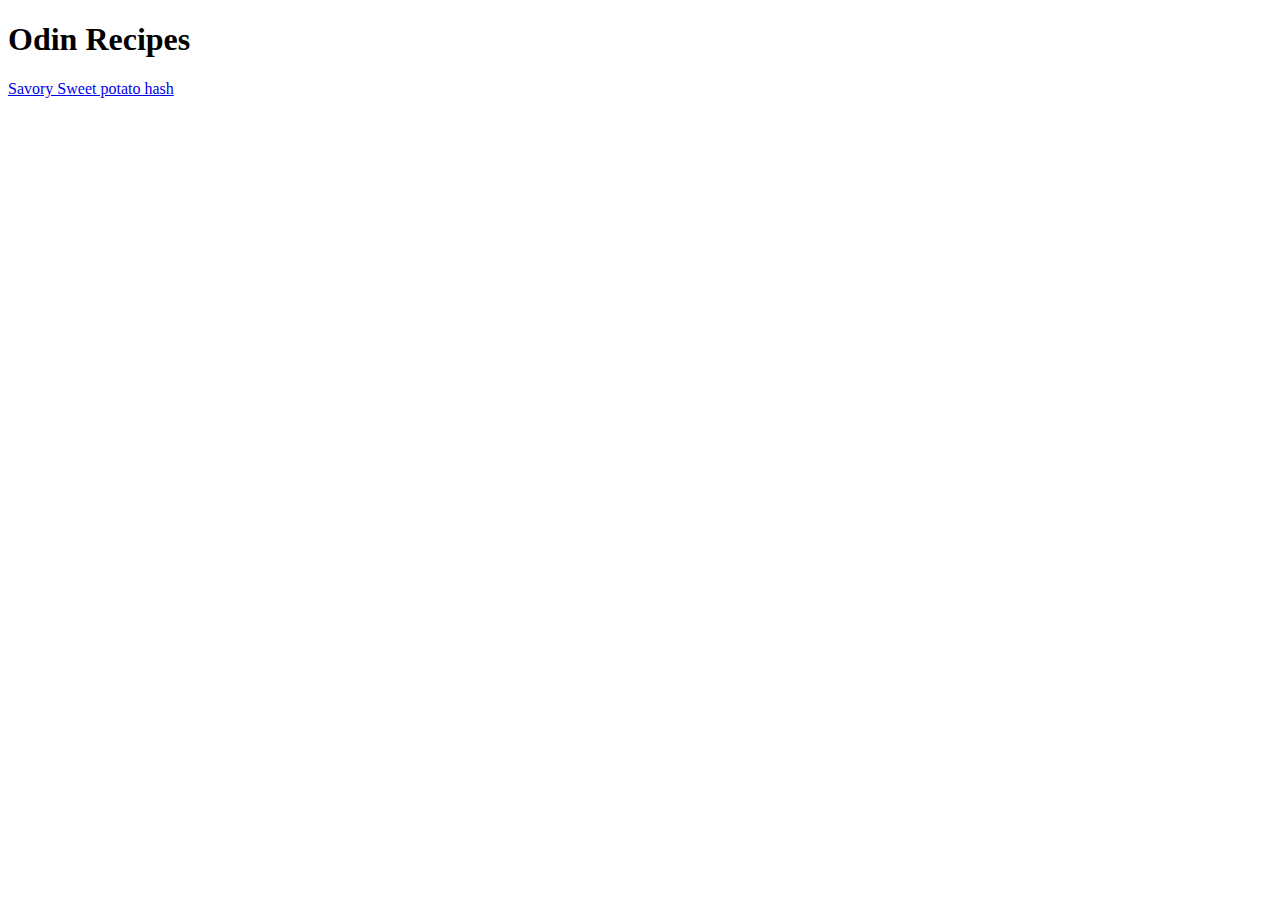
==== index.html @ f3b0d6e4 "odin-recipes" ====
<!DOCTYPE html>
<html lang="en">
<head>
    <meta charset="UTF-8">
    <meta http-equiv="X-UA-Compatible" content="IE=edge">
    <meta name="viewport" content="width=device-width, initial-scale=1.0">
    <title>Document</title>
</head>
<body>
    <h1>Odin Recipes</h1>
    <a href="Savory sweet potato hash.html">Savory Sweet potato hash</a>
    
</body>
</html>
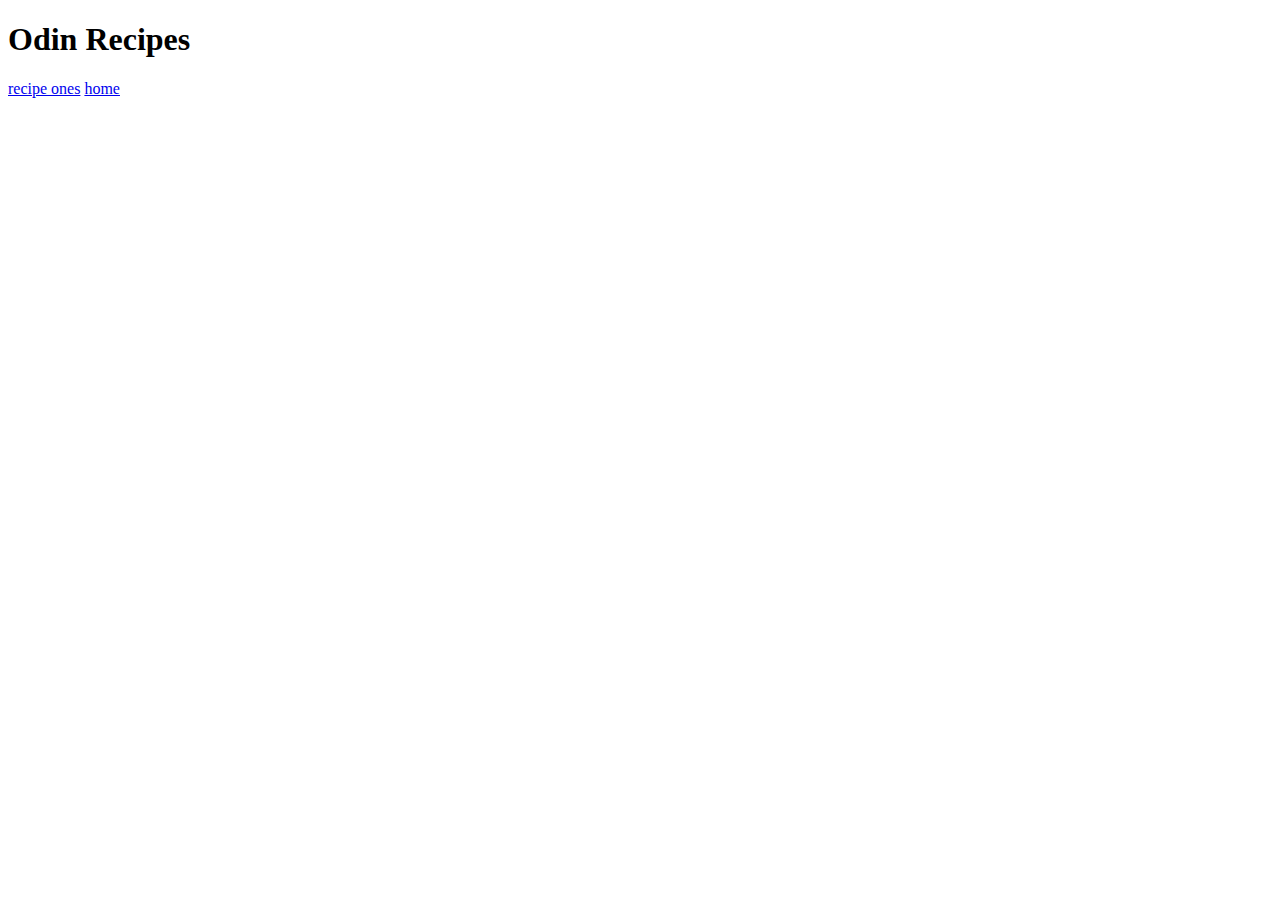
==== commit c6fdc587: "linking" ====
--- a/index.html
+++ b/index.html
@@ -8,7 +8,8 @@
 </head>
 <body>
     <h1>Odin Recipes</h1>
-    <a href="Savory sweet potato hash.html">Savory Sweet potato hash</a>
+    <a href="Savory sweet potato hash.html">recipe ones</a>
+    <a href="index.html">home</a>
     
 </body>
 </html>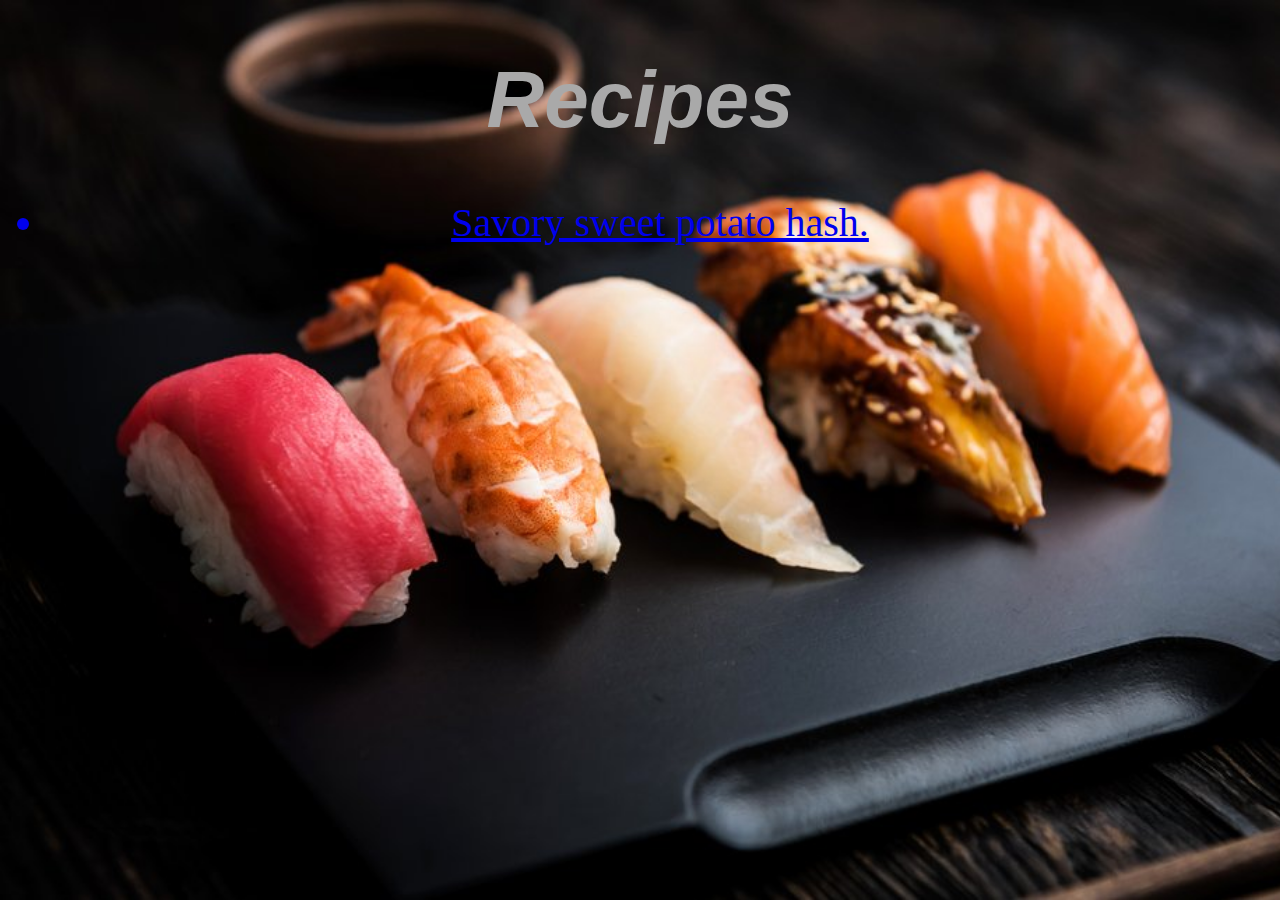
==== commit a9787bb7: "styling 1" ====
--- a/index.html
+++ b/index.html
@@ -4,12 +4,25 @@
     <meta charset="UTF-8">
     <meta http-equiv="X-UA-Compatible" content="IE=edge">
     <meta name="viewport" content="width=device-width, initial-scale=1.0">
-    <title>Document</title>
+    <title>Savory Sweet Potato Hash recipe.</title>
+    <link rel="stylesheet" href="mains.css">
+
 </head>
 <body>
-    <h1>Odin Recipes</h1>
-    <a href="Savory sweet potato hash.html">recipe ones</a>
-    <a href="index.html">home</a>
+    <div>
+
+    
+        <h1><i> Recipes</i></h1>
+    
+        <a href="Savory sweet potato hash.html">
+         <ul>
+            <li>
+                Savory sweet potato hash.
+            </li>
+         </ul>
+        </a>
+
+    </div>
     
 </body>
 </html>--- a/mains.css
+++ b/mains.css
@@ -0,0 +1,24 @@
+html {
+    height: 100%;
+}
+body {
+    background-color:crimson;
+    background-image: url(recipes/shutterstock_580685365.jpg);
+    background-size: cover;
+    background-repeat: no-repeat;
+
+    }
+h1 {
+    text-align: center;
+    font-size: 80px;
+    font-family: -apple-system, BlinkMacSystemFont, 'Segoe UI', Roboto, Oxygen, Ubuntu, Cantarell, 'Open Sans', 'Helvetica Neue', sans-serif;
+    color: darkgrey;
+    
+}
+a {
+    text-align: center;
+    font-size: 40px;
+    font-family: Cambria, Cochin, Georgia, Times, 'Times New Roman', serif;
+
+}
+
